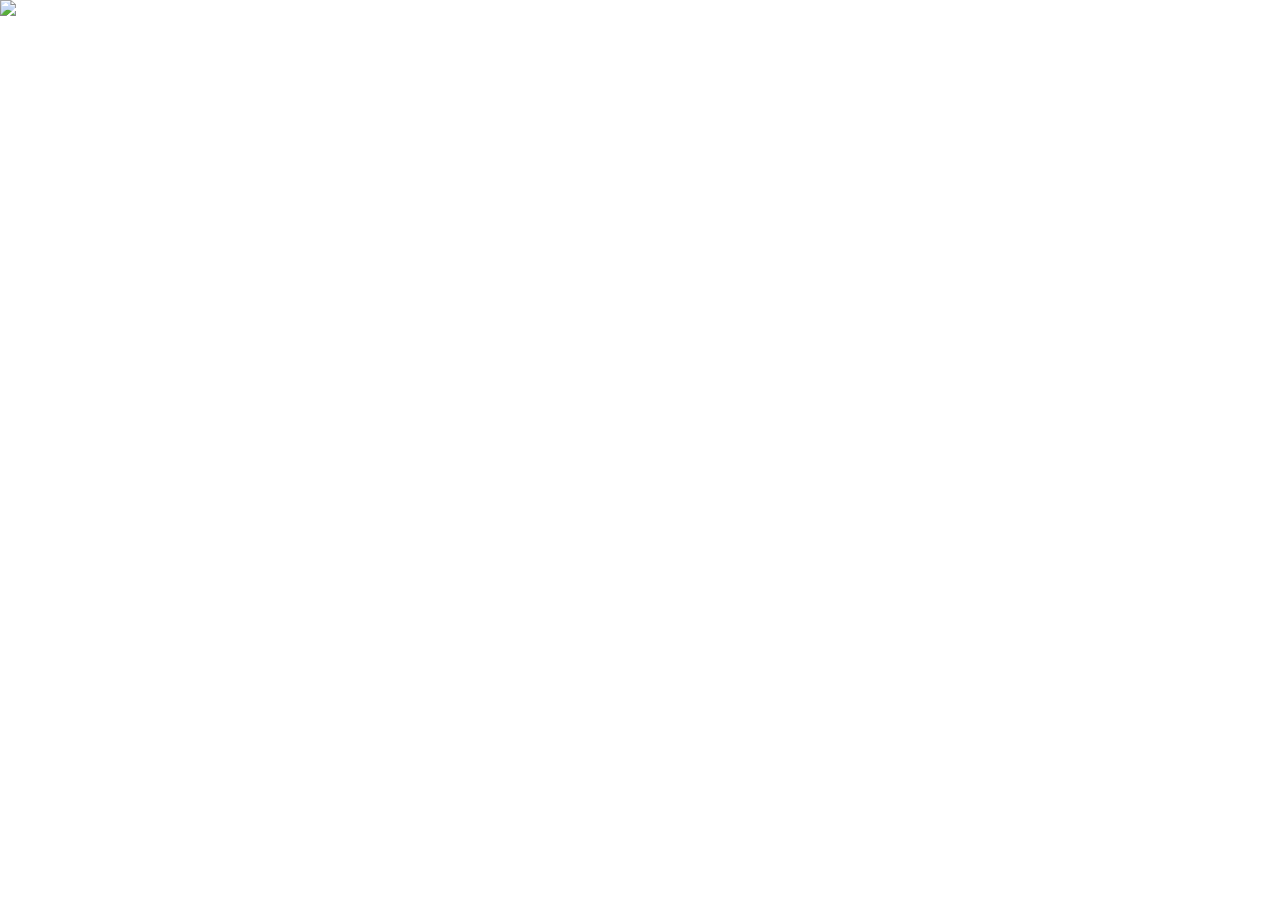
==== Animation.html @ 35f7c6ba "Create Animation.html" ====
<!doctype HTML>
<html>
<link rel="icon" href="data:;base64,iVBORw0KGgo=">
<script src="js/aframe.min.js"></script>
<script src="js/aframe-ar.js"></script>
<body style="margin: 0px; overflow: hidden;">

<a-scene embedded vr-mode-ui="enabled: false;" arjs="debugUIEnabled: false;">

    <a-assets>
		<img id="earth-sphere" src="images/earth-sphere.jpg" />
	</a-assets>

    <!-- 
    for more info, see: https://aframe.io/docs/1.0.0/components/animation.html 
    for more examples:  https://stemkoski.github.io/A-Frame-Examples/animation.html
    -->
    
    <a-marker type="pattern" url="data/kanji.patt">
        <a-sphere position="0 0.5 0" 
               material="src: #earth-sphere; transparent: true; opacity: 0.95;"
               animation__rotate = "property: rotation; dur: 8000; easing: linear; dir: normal; from:0 0 0; to: 0 360 0; loop: true;">
        </a-sphere>
    </a-marker>
    
    <a-entity camera></a-entity>
    
</a-scene>
</body>
</html>
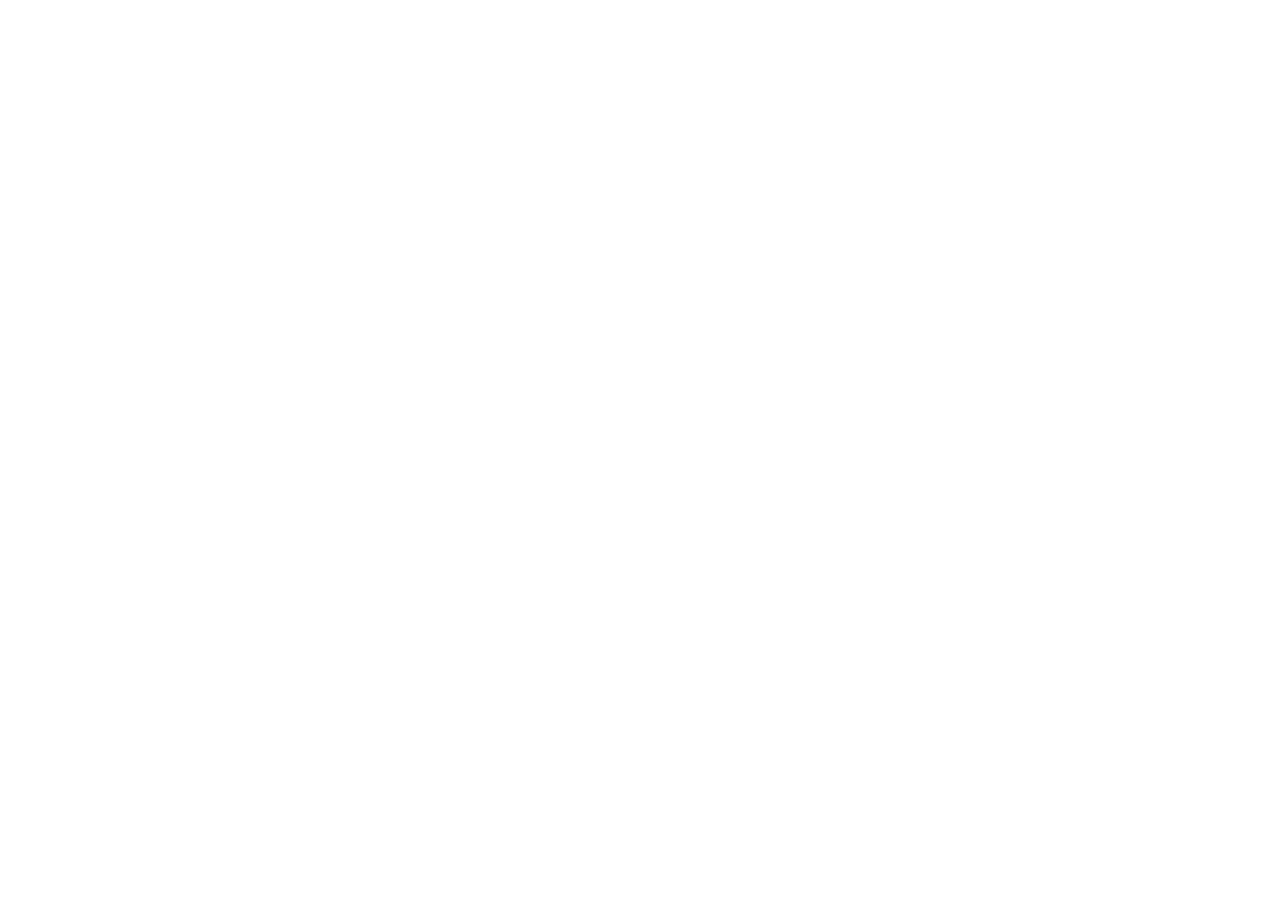
==== commit c74956c4: "Update Animation.html" ====
--- a/Animation.html
+++ b/Animation.html
@@ -3,19 +3,22 @@
 <link rel="icon" href="data:;base64,iVBORw0KGgo=">
 <script src="js/aframe.min.js"></script>
 <script src="js/aframe-ar.js"></script>
+<!-- support 3D text -->
+<script src="js/aframe-text-geometry-component.min.js"></script>
+	
 <body style="margin: 0px; overflow: hidden;">
-
 <a-scene embedded vr-mode-ui="enabled: false;" arjs="debugUIEnabled: false;">
-
-    <a-assets>
+    <a-assets> 
 		<img id="earth-sphere" src="images/earth-sphere.jpg" />
-	</a-assets>
-
-    <!-- 
-    for more info, see: https://aframe.io/docs/1.0.0/components/animation.html 
-    for more examples:  https://stemkoski.github.io/A-Frame-Examples/animation.html
-    -->
+    </a-assets>
+	
+    <!-- 2D text -->
+	<a-marker type="pattern" url="data/kanji.patt">
+		<a-plane color="white" rotation="-90 0 0" position="0 -0.25 0" width="3" material="transparent: true; opacity: 0.90"></a-plane>
+		<a-text value="Hello, world!" font="fonts/Exo2Bold.fnt" color="red" rotation="-90 0 0" align="center" scale="2 2 2"></a-text>
+	</a-marker>	
     
+	<!-- spinning earth -->
     <a-marker type="pattern" url="data/kanji.patt">
         <a-sphere position="0 0.5 0" 
                material="src: #earth-sphere; transparent: true; opacity: 0.95;"
